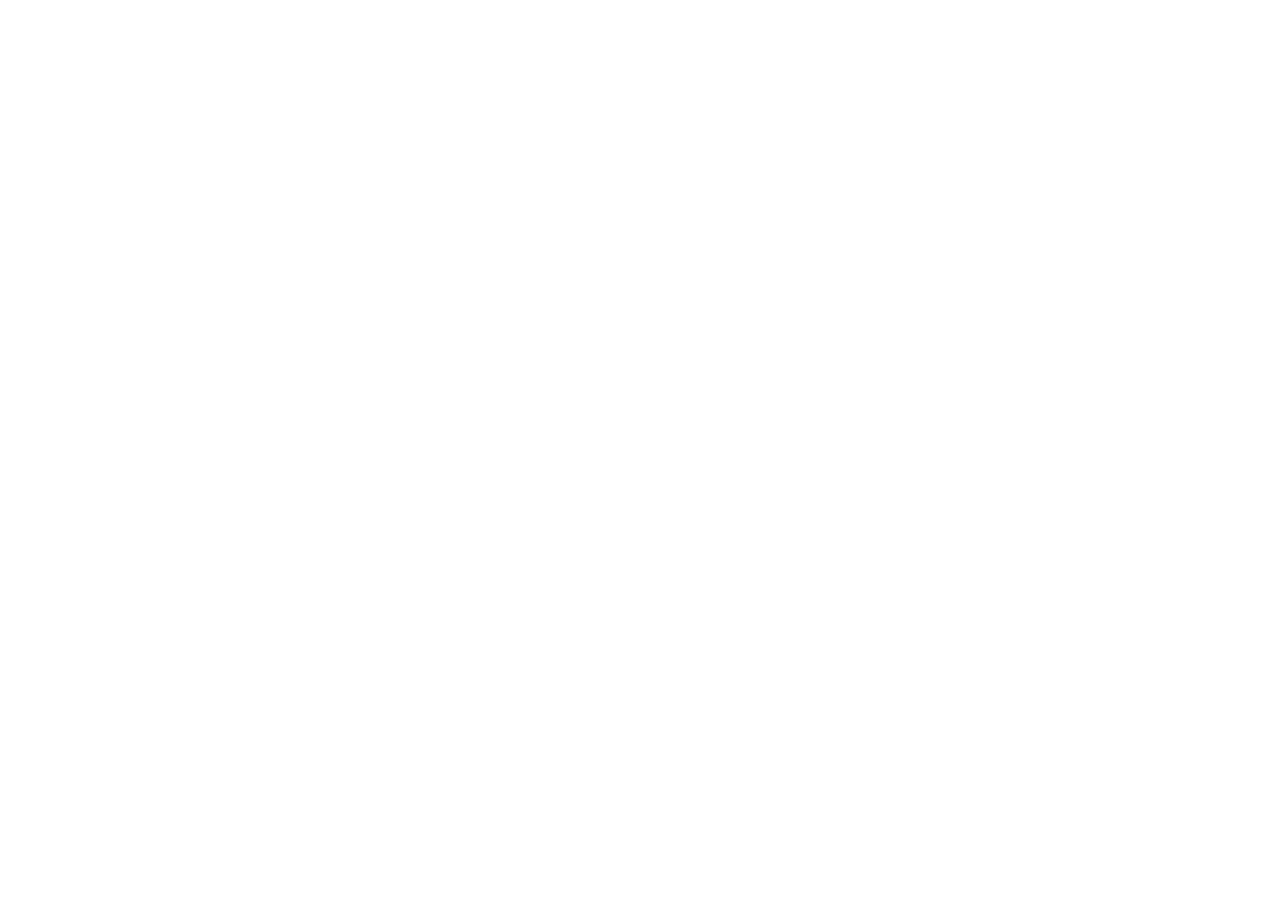
==== desktop/index.html @ c7780937 "Initial commit." ====
<html>
	<head>
		<title>Zambies!</title>
		<style>
			@font-face
			{
				font-family: 'minercraftory';
				src: url('minercraftory.ttf');
			}

			html, body
			{
				padding: 0px;
				margin: 0px;
			}

			#canvas
			{
				position: absolute;
				left: 33px;
				top: 128px;

				z-index: 1;
			}
		</style>
		<script src = "../../scripts/statistiks.js"></script>
		<script src = "../../1-lorina.js"></script>
		<script src = "../../2-audio.js"></script>
		<script src = "../../2-objects.js"></script>
		<script src = "../../2-prototype.js"></script>
		<script src = "../../3-draw.js"></script>
		<script src = "../../3-preloader.js"></script>
		<script src = "../../3-text.js"></script>
		<script src = "../../4-collisions.js"></script>
		<script src = "../../4-move.js"></script>
		<script src = "../../4-physics.js"></script>
		<script src = "../../5-keyboard.js"></script>
		<script src = "../../5-mouse.js"></script>
	</head>
	<body>
		<canvas id = "canvas" width = "300px" height = "300px"></canvas>
	</body>
	<script src = "game.js"></script>
</html>
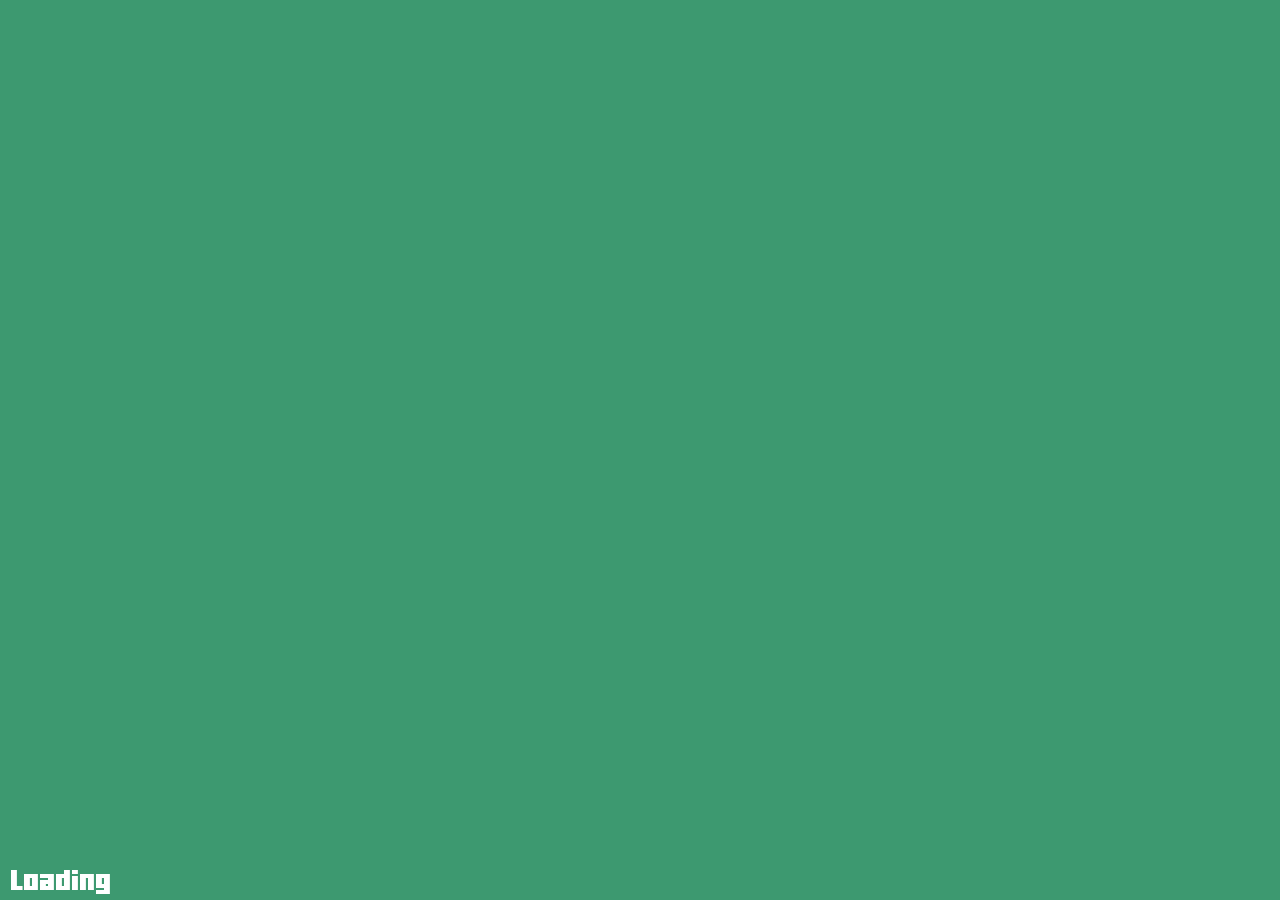
==== commit db7c3832: "Made the desktop version work again." ====
--- a/desktop/index.html
+++ b/desktop/index.html
@@ -24,18 +24,7 @@
 			}
 		</style>
 		<script src = "../../scripts/statistiks.js"></script>
-		<script src = "../../1-lorina.js"></script>
-		<script src = "../../2-audio.js"></script>
-		<script src = "../../2-objects.js"></script>
-		<script src = "../../2-prototype.js"></script>
-		<script src = "../../3-draw.js"></script>
-		<script src = "../../3-preloader.js"></script>
-		<script src = "../../3-text.js"></script>
-		<script src = "../../4-collisions.js"></script>
-		<script src = "../../4-move.js"></script>
-		<script src = "../../4-physics.js"></script>
-		<script src = "../../5-keyboard.js"></script>
-		<script src = "../../5-mouse.js"></script>
+		<script src = "lorina.min.js"></script>
 	</head>
 	<body>
 		<canvas id = "canvas" width = "300px" height = "300px"></canvas>
